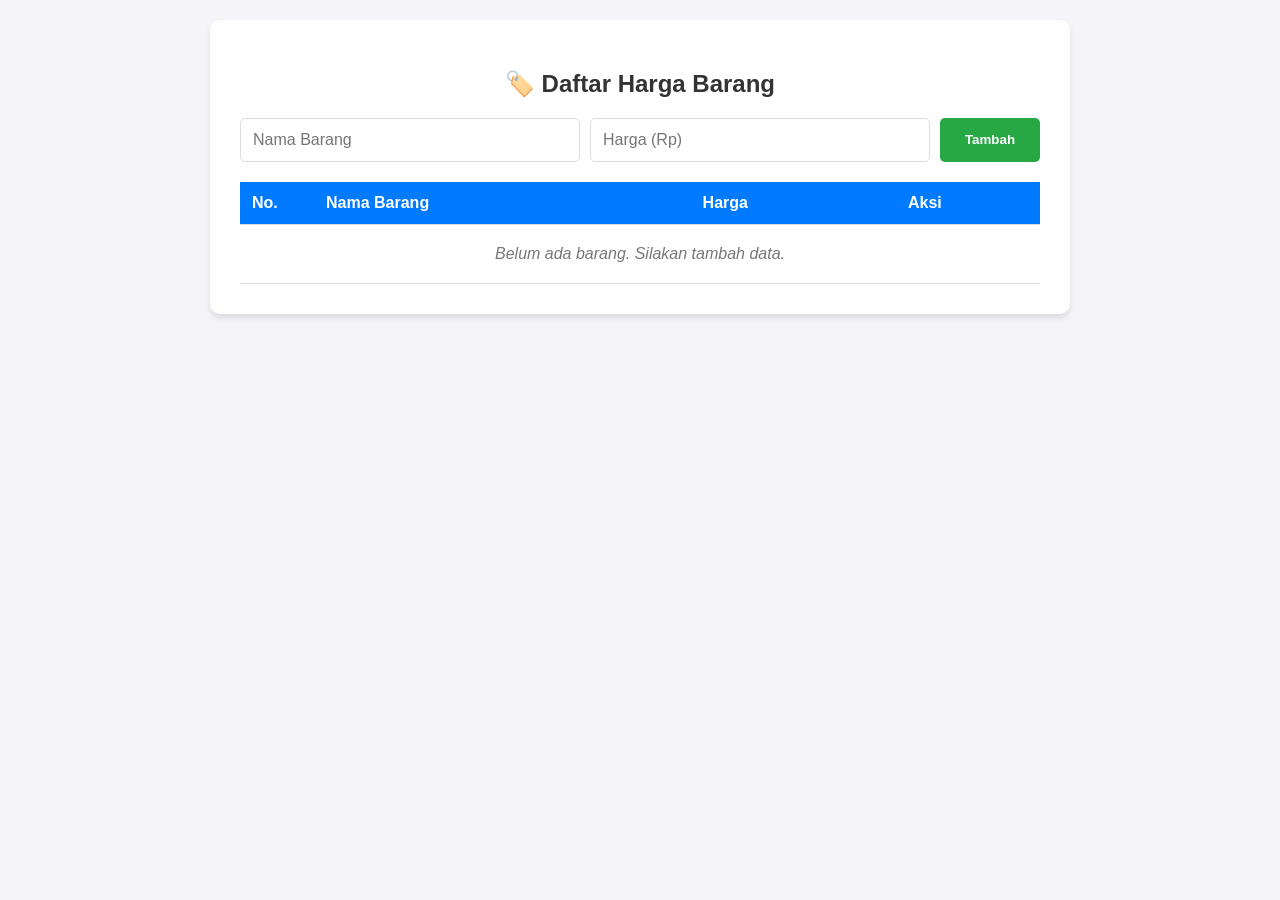
==== index.html @ 886a2bf0 "Add files via upload" ====
<!DOCTYPE html>
<html lang="id">
<head>
    <meta charset="UTF-8">
    <meta name="viewport" content="width=device-width, initial-scale=1.0">
    <title>Aplikasi List Harga Barang</title>
    <link rel="stylesheet" href="style.css">
</head>
<body>

    <div class="container">
        <h2>🏷️ Daftar Harga Barang</h2>

        <form id="itemForm">
            <input type="hidden" id="edit-index">
            <div class="form-group">
                <input type="text" id="itemName" placeholder="Nama Barang" required>
                <input type="number" id="itemPrice" placeholder="Harga (Rp)" required>
                <button type="submit" id="submit-btn">Tambah</button>
                <button type="button" id="cancel-btn" onclick="resetForm()">Batal</button>
            </div>
        </form>

        <table>
            <thead>
                <tr>
                    <th style="width: 50px;">No.</th>
                    <th>Nama Barang</th>
                    <th>Harga</th>
                    <th style="width: 120px;">Aksi</th>
                </tr>
            </thead>
            <tbody id="tableBody">
                </tbody>
        </table>
    </div>

    <script src="script.js"></script>
</body>
</html>
---- style.css ----
body {
    font-family: 'Segoe UI', Tahoma, Geneva, Verdana, sans-serif;
    background-color: #f4f4f9;
    margin: 0;
    padding: 20px;
    display: flex;
    justify-content: center;
}

.container {
    width: 100%;
    max-width: 800px;
    background: white;
    padding: 30px;
    border-radius: 10px;
    box-shadow: 0 4px 6px rgba(0,0,0,0.1);
}

h2 {
    text-align: center;
    color: #333;
    margin-bottom: 20px;
}

/* Form Styles */
.form-group {
    display: flex;
    gap: 10px;
    margin-bottom: 20px;
    flex-wrap: wrap;
}

input {
    padding: 12px;
    border: 1px solid #ddd;
    border-radius: 5px;
    flex: 1;
    font-size: 16px;
}

button {
    padding: 12px 20px;
    cursor: pointer;
    border: none;
    border-radius: 5px;
    font-weight: bold;
    color: white;
    transition: 0.3s;
}

#submit-btn {
    background-color: #28a745;
    flex-basis: 100px;
}

#submit-btn:hover {
    background-color: #218838;
}

#cancel-btn {
    background-color: #6c757d;
    display: none;
}

/* Table Styles */
table {
    width: 100%;
    border-collapse: collapse;
    margin-top: 20px;
}

th, td {
    padding: 12px;
    text-align: left;
    border-bottom: 1px solid #ddd;
}

th {
    background-color: #007bff;
    color: white;
}

tr:hover {
    background-color: #f1f1f1;
}

.action-buttons {
    display: flex;
    gap: 5px;
}

.btn-edit {
    background-color: #ffc107;
    color: #333;
    padding: 5px 10px;
    font-size: 14px;
}

.btn-delete {
    background-color: #dc3545;
    padding: 5px 10px;
    font-size: 14px;
}

.empty-message {
    text-align: center;
    color: #777;
    font-style: italic;
    padding: 20px;
}
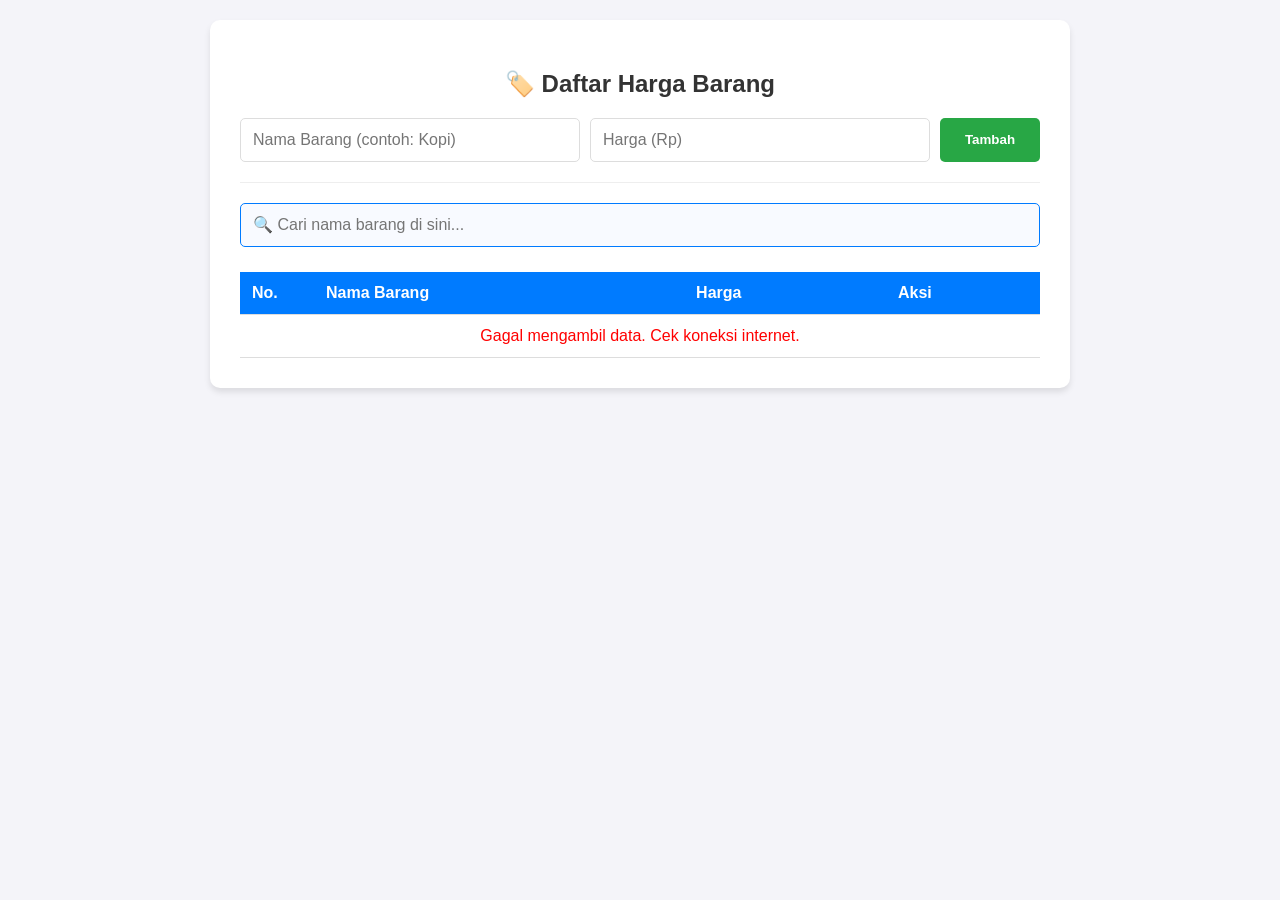
==== commit d7e6a5f9: "Add files via upload" ====
--- a/index.html
+++ b/index.html
@@ -12,27 +12,34 @@
         <h2>🏷️ Daftar Harga Barang</h2>
 
         <form id="itemForm">
-            <input type="hidden" id="edit-index">
-            <div class="form-group">
-                <input type="text" id="itemName" placeholder="Nama Barang" required>
+            <input type="hidden" id="edit-index"> <div class="form-group">
+                <input type="text" id="itemName" placeholder="Nama Barang (contoh: Kopi)" required>
                 <input type="number" id="itemPrice" placeholder="Harga (Rp)" required>
                 <button type="submit" id="submit-btn">Tambah</button>
                 <button type="button" id="cancel-btn" onclick="resetForm()">Batal</button>
             </div>
         </form>
 
-        <table>
-            <thead>
-                <tr>
-                    <th style="width: 50px;">No.</th>
-                    <th>Nama Barang</th>
-                    <th>Harga</th>
-                    <th style="width: 120px;">Aksi</th>
-                </tr>
-            </thead>
-            <tbody id="tableBody">
-                </tbody>
-        </table>
+        <hr style="border: 0; border-top: 1px solid #eee; margin: 20px 0;">
+
+        <div class="search-box">
+            <input type="text" id="searchInput" placeholder="🔍 Cari nama barang di sini...">
+        </div>
+
+        <div class="table-responsive">
+            <table>
+                <thead>
+                    <tr>
+                        <th style="width: 50px;">No.</th>
+                        <th>Nama Barang</th>
+                        <th>Harga</th>
+                        <th style="width: 130px;">Aksi</th>
+                    </tr>
+                </thead>
+                <tbody id="tableBody">
+                    </tbody>
+            </table>
+        </div>
     </div>
 
     <script src="script.js"></script>
--- a/style.css
+++ b/style.css
@@ -26,7 +26,7 @@
 .form-group {
     display: flex;
     gap: 10px;
-    margin-bottom: 20px;
+    margin-bottom: 10px;
     flex-wrap: wrap;
 }
 
@@ -36,6 +36,18 @@
     border-radius: 5px;
     flex: 1;
     font-size: 16px;
+}
+
+/* Search Box Style */
+.search-box {
+    margin-bottom: 15px;
+}
+
+#searchInput {
+    width: 100%;
+    box-sizing: border-box;
+    border: 1px solid #007bff;
+    background-color: #f8faff;
 }
 
 button {
@@ -57,16 +69,25 @@
     background-color: #218838;
 }
 
+#submit-btn:disabled {
+    background-color: #ccc;
+    cursor: not-allowed;
+}
+
 #cancel-btn {
     background-color: #6c757d;
     display: none;
 }
 
 /* Table Styles */
+.table-responsive {
+    overflow-x: auto;
+}
+
 table {
     width: 100%;
     border-collapse: collapse;
-    margin-top: 20px;
+    margin-top: 10px;
 }
 
 th, td {
@@ -92,13 +113,13 @@
 .btn-edit {
     background-color: #ffc107;
     color: #333;
-    padding: 5px 10px;
+    padding: 6px 10px;
     font-size: 14px;
 }
 
 .btn-delete {
     background-color: #dc3545;
-    padding: 5px 10px;
+    padding: 6px 10px;
     font-size: 14px;
 }
 
